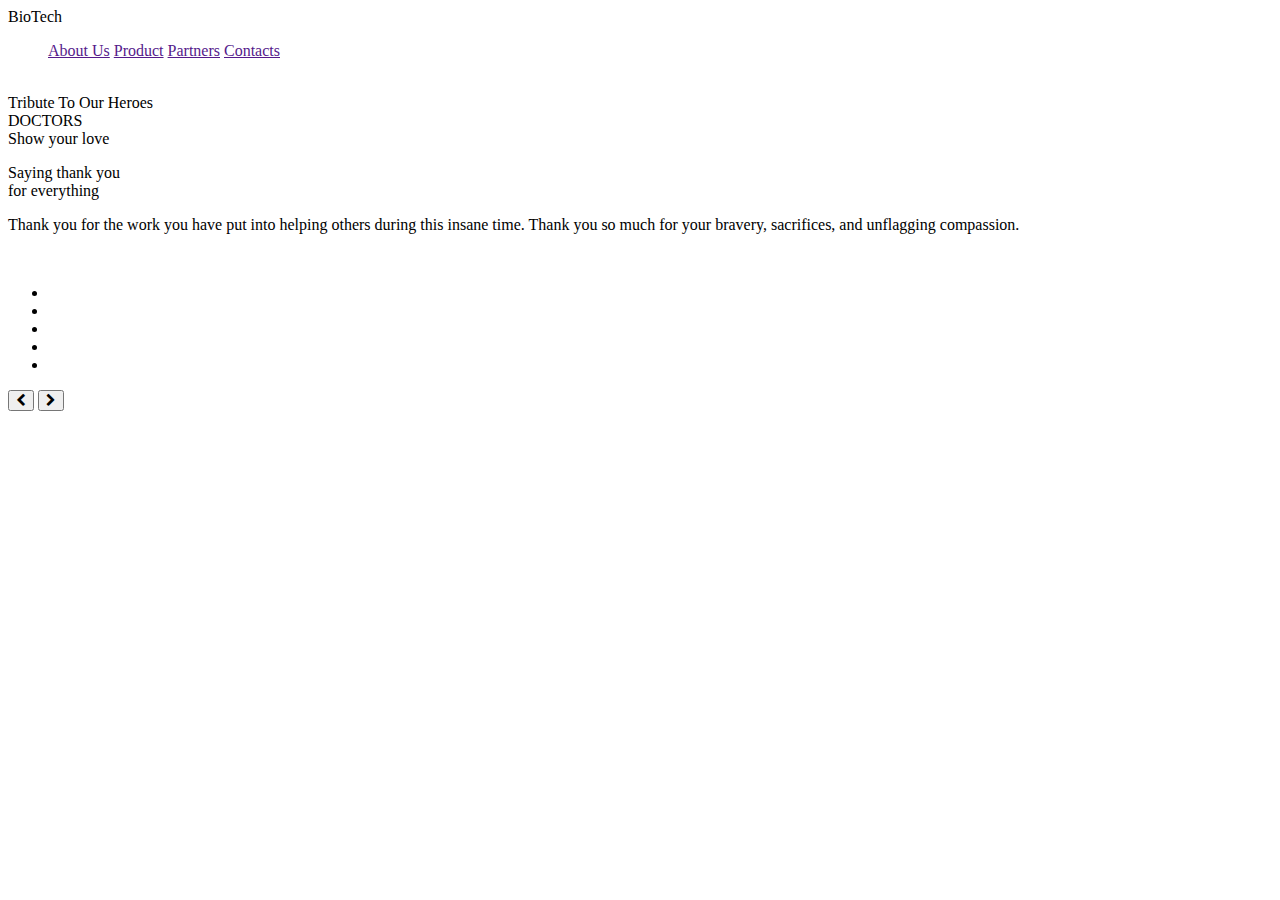
==== index.html @ 7e91f71c "webpage updated" ====
<!DOCTYPE html>
<html lang="en">

<head>
  <meta charset="UTF-8">
  <meta name="viewport" content="width=device-width, initial-scale=1.0">
  <meta http-equiv="X-UA-Compatible" content="ie=edge">
  <link href="https://fonts.googleapis.com/css?family=Montserrat:300,400,500,600,700&display=swap" rel="stylesheet">
  <link rel="stylesheet" href="https://stackpath.bootstrapcdn.com/font-awesome/4.7.0/css/font-awesome.min.css">
  <script src="https://cdnjs.cloudflare.com/ajax/libs/gsap/2.1.2/TweenMax.min.js"></script>
  <script src="https://cdnjs.cloudflare.com/ajax/libs/parallax/3.1.0/parallax.min.js"></script>

  <script src="https://kit.fontawesome.com/a076d05399.js"></script>
  <script src="https://code.jquery.com/jquery-3.5.1.min.js"></script>

  <link rel="stylesheet" href="style.css">
  <title>BioTech</title>
  <link rel="shortcut icon" href="./img/doctor.png">
</head>

<body>

  <div class="wrapper">
    <div class="nav">
      <div class="logo">BioTech</div>

      <div class="menu-links">
        <ul class="menu">
          <a href="">About Us</a>
          <a href="">Product</a>
          <a href="">Partners</a>
          <a href="">Contacts</a>
        </ul>
        <div class="menu-btn">
          <i class="fas fa-bars"></i>
        </div>
        <a class="switch">
          <div class="flicker"></div>
          <div class="sun"></div>
        </a>
      </div>


    </div>

    <div class="content">
      <div class="tagline">Tribute To Our Heroes</div>


      <div class="title">DOCTORS</div>

      <div class="more">
        <a>Show your love</a>
      </div>

      <div class="desc">
        <p>
          Saying <span>thank you</span> <br>
          for everything
        </p>
        <p>
          Thank you for the work you have put into helping others during this insane time. Thank you so much for your bravery, sacrifices, and unflagging compassion.
        </p>
      </div>
    </div>

    <div class="hero">
      <img src="./img/doctor.png" alt="">
    </div>

    <div class="virus">
      <ul id="scene">
        <li class="layer" data-depth="-.1">
          <img src="./img/COVID-1.png" alt="">
        </li>
        <li class="layer" data-depth="-.3">
          <img src="./img/COVID-2.png" alt="">
        </li>
        <li class="layer" data-depth="-1.5">
          <img src="./img/COVID-3.png" alt="">
        </li>
        <li class="layer" data-depth=".1">
          <img src="./img/COVID-4.png" alt="">
        </li>
        <li class="layer" data-depth=".3">
          <img src="./img/COVID-5.png" alt="">
        </li>
      </ul>
    </div>

    <div class="arrows">
      <button class="prev"><i class="fa fa-chevron-left"></i></button>
      <button class="next"><i class="fa fa-chevron-right"></i></button>
    </div>

  </div>
  <script src="./script.js"></script>
</body>

</html>
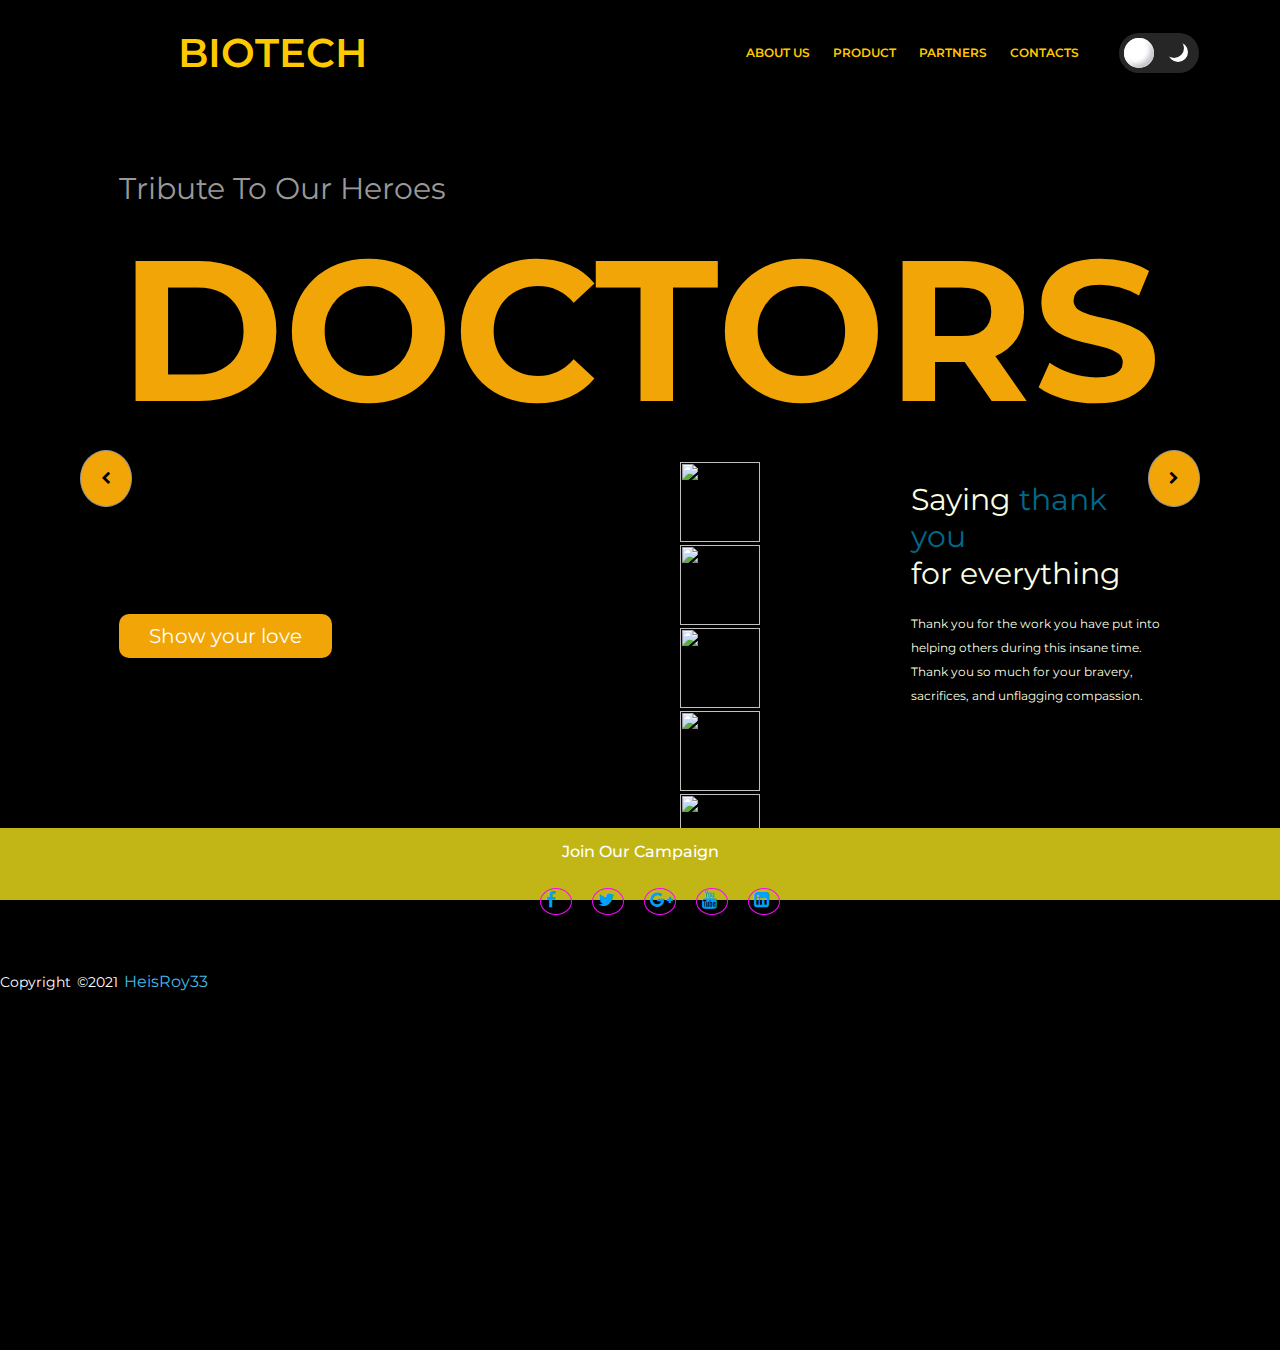
==== commit 38014875: "Added Footer" ====
--- a/index.html
+++ b/index.html
@@ -1,32 +1,31 @@
+<!-- Main home page -->
 <!DOCTYPE html>
 <html lang="en">
 
 <head>
-  <meta charset="UTF-8">
-  <meta name="viewport" content="width=device-width, initial-scale=1.0">
-  <meta http-equiv="X-UA-Compatible" content="ie=edge">
-  <link href="https://fonts.googleapis.com/css?family=Montserrat:300,400,500,600,700&display=swap" rel="stylesheet">
-  <link rel="stylesheet" href="https://stackpath.bootstrapcdn.com/font-awesome/4.7.0/css/font-awesome.min.css">
+  <meta charset="UTF-8" />
+  <meta name="viewport" content="width=device-width, initial-scale=1.0" />
+  <meta http-equiv="X-UA-Compatible" content="ie=edge" />
+  <link href="https://fonts.googleapis.com/css?family=Montserrat:300,400,500,600,700&display=swap" rel="stylesheet" />
+  <link rel="stylesheet" href="https://stackpath.bootstrapcdn.com/font-awesome/4.7.0/css/font-awesome.min.css" />
   <script src="https://cdnjs.cloudflare.com/ajax/libs/gsap/2.1.2/TweenMax.min.js"></script>
   <script src="https://cdnjs.cloudflare.com/ajax/libs/parallax/3.1.0/parallax.min.js"></script>
 
   <script src="https://kit.fontawesome.com/a076d05399.js"></script>
   <script src="https://code.jquery.com/jquery-3.5.1.min.js"></script>
 
-  <link rel="stylesheet" href="style.css">
+  <link rel="stylesheet" href="style.css" />
   <title>BioTech</title>
-  <link rel="shortcut icon" href="./img/doctor.png">
+  <link rel="shortcut icon" href="./assets/doctor.png" />
 </head>
 
 <body>
-
   <div class="wrapper">
     <div class="nav">
       <div class="logo">BioTech</div>
-
       <div class="menu-links">
         <ul class="menu">
-          <a href="">About Us</a>
+          <a href="aboutus.html">About Us</a>
           <a href="">Product</a>
           <a href="">Partners</a>
           <a href="">Contacts</a>
@@ -39,13 +38,9 @@
           <div class="sun"></div>
         </a>
       </div>
-
-
     </div>
-
     <div class="content">
       <div class="tagline">Tribute To Our Heroes</div>
-
 
       <div class="title">DOCTORS</div>
 
@@ -55,35 +50,37 @@
 
       <div class="desc">
         <p>
-          Saying <span>thank you</span> <br>
+          Saying <span>thank you</span> <br />
           for everything
         </p>
         <p>
-          Thank you for the work you have put into helping others during this insane time. Thank you so much for your bravery, sacrifices, and unflagging compassion.
+          Thank you for the work you have put into helping others during this
+          insane time. Thank you so much for your bravery, sacrifices, and
+          unflagging compassion.
         </p>
       </div>
     </div>
 
     <div class="hero">
-      <img src="./img/doctor.png" alt="">
+      <img src="./assets/doctor.png" alt="" />
     </div>
 
     <div class="virus">
       <ul id="scene">
         <li class="layer" data-depth="-.1">
-          <img src="./img/COVID-1.png" alt="">
+          <img src="./assets/COVID-1.png" alt="" />
         </li>
         <li class="layer" data-depth="-.3">
-          <img src="./img/COVID-2.png" alt="">
+          <img src="./assets/COVID-2.png" alt="" />
         </li>
         <li class="layer" data-depth="-1.5">
-          <img src="./img/COVID-3.png" alt="">
+          <img src="./assets/COVID-3.png" alt="" />
         </li>
         <li class="layer" data-depth=".1">
-          <img src="./img/COVID-4.png" alt="">
+          <img src="./assets/COVID-4.png" alt="" />
         </li>
         <li class="layer" data-depth=".3">
-          <img src="./img/COVID-5.png" alt="">
+          <img src="./assets/COVID-5.png" alt="" />
         </li>
       </ul>
     </div>
@@ -92,9 +89,24 @@
       <button class="prev"><i class="fa fa-chevron-left"></i></button>
       <button class="next"><i class="fa fa-chevron-right"></i></button>
     </div>
+  </div>
+  <footer>
+    <div class="footer-content">
+      <h3>Join Our Campaign</h3>
+    </div>
+    <ul class="socials">
+      <li><a href="#"><i class="fa fa-facebook"></i></a></li>
+      <li><a href="#"><i class="fa fa-twitter"></i></a></li>
+      <li><a href="#"><i class="fa fa-google-plus"></i></a></li>
+      <li><a href="#"><i class="fa fa-youtube"></i></a></li>
+      <li><a href="#"><i class="fa fa-linkedin-square"></i></a></li>
+    </ul>
+    <div class="footer-bottom">
+      <p>copyright &copy;2021 <a href="#">HeisRoy33</a> </p>
+    </div>
 
-  </div>
+  </footer>
   <script src="./script.js"></script>
 </body>
 
-</html>
+</html>--- a/style.css
+++ b/style.css
@@ -0,0 +1,523 @@
+@import url('https://fonts.googleapis.com/css2?family=Montserrat:wght@300&display=swap');
+
+body {
+  width: 100%;
+  height: 100vh;
+  font-family: 'Montserrat';
+  font-size: 12px;
+  overflow: auto;
+  background: #000;
+}
+
+ul {
+  list-style: none;
+}
+
+.nav {
+  display: flex;
+  justify-content: space-around;
+  align-items: center;
+  padding-top: 20px;
+  text-transform: uppercase;
+  font-weight: 600;
+}
+
+.logo {
+  font-size: 40px;
+  color: #ffc900;
+}
+
+.menu-links ul {
+  display: inline-block;
+  padding-right: 20px;
+  color: #ffc900;
+}
+
+.menu-links ul a {
+  display: inline-block;
+  padding-right: 20px;
+  color: #ffc900;
+  text-decoration: none;
+}
+
+/* menu btn styling */
+.menu-btn {
+  color: #ffc900;
+  font-size: 23px;
+  cursor: pointer;
+  display: none;
+}
+
+.content {
+  position: absolute;
+  top: 55%;
+  left: 50%;
+  transform: translate(-50%, -50%);
+  display: flex;
+  flex-wrap: wrap;
+  align-items: center;
+  z-index: -1;
+  padding-top: 0px;
+}
+
+.title {
+  flex: 0 0 100%;
+  font-size: 200px;
+  text-transform: uppercase;
+  font-weight: 700;
+  color: #f2a506;
+}
+
+.tagline {
+  flex: 1;
+  font-size: 30px;
+  color: #999;
+}
+
+.more {
+  flex: 1;
+}
+
+.more a {
+  text-decoration: none;
+  font-size: 20px;
+  color: #fff;
+  background: #000;
+  padding: 10px 30px;
+  border-radius: 10px;
+  background-color: #f2a506;
+}
+
+.desc {
+  flex: 0 0 24%;
+  color: #fbffe2;
+}
+
+.desc p:nth-child(1) {
+  font-size: 30px;
+  margin-bottom: 20px;
+}
+
+.desc p:nth-child(2) {
+  line-height: 2;
+  padding-bottom: 100px;
+}
+
+.desc span {
+  color: #00688b;
+}
+
+.hero {
+  position: absolute;
+  top: 50%;
+  left: 50%;
+  z-index: 1;
+}
+
+.hero img {
+  animation: float 4s ease-in-out infinite;
+  max-height: 600px;
+}
+
+@keyframes float {
+  0% {
+    transform: translate(-50%, -46%);
+  }
+  50% {
+    transform: translate(-50%, -54%);
+  }
+  100% {
+    transform: translate(-50%, -46%);
+  }
+}
+
+.virus {
+  width: 100%;
+  height: 100vh;
+  position: absolute;
+  top: 50%;
+  left: 50%;
+  z-index: -1;
+}
+
+.virus img {
+  width: 80px;
+  height: 80px;
+}
+
+.virus .layer:nth-child(1) {
+  top: -100px !important;
+  left: -480px !important;
+}
+
+.virus .layer:nth-child(2) {
+  top: 10px !important;
+  left: 160px !important;
+}
+
+.virus .layer:nth-child(3) {
+  top: -300px !important;
+  left: 160px !important;
+}
+
+.virus .layer:nth-child(4) {
+  top: -10px !important;
+  left: 320px !important;
+}
+
+.virus .layer:nth-child(5) {
+  top: 200px !important;
+  left: -320px !important;
+}
+
+.arrows .prev {
+  position: absolute;
+  top: 50%;
+  left: 80px;
+}
+
+.arrows .next {
+  position: absolute;
+  top: 50%;
+  right: 80px;
+}
+
+.arrows button {
+  border: 1px solid #999;
+  background: transparent;
+  padding: 20px;
+  border-radius: 50%;
+  outline: none;
+  color: #000;
+  background: #f2a506;
+}
+
+.arrows button:hover {
+  color: #f2a506;
+  background: #000;
+}
+
+.switch {
+  width: 80px;
+  height: 40px;
+  border-radius: 20px;
+  background-color: rgb(39, 38, 38);
+  position: fixed;
+}
+
+.flicker {
+  width: 30px;
+  height: 30px;
+  border-radius: 15px;
+  background-color: rgb(255, 255, 255);
+  position: absolute;
+  top: 5px;
+  left: 5px;
+  transition: 0.3s;
+  box-shadow: inset 4px 4px 4px rgb(255, 255, 255),
+    inset -4px -4px 4px rgb(195 193 198 / 90%);
+}
+
+.dark {
+  background-color: rgb(255, 255, 255);
+  transition: 0.3s;
+}
+
+.sun {
+  width: 20px;
+  height: 20px;
+  border-radius: 10px;
+  box-shadow: 4px 4px 0 0 rgb(255, 255, 255);
+  position: absolute;
+  top: 5px;
+  left: 45px;
+}
+
+.dark .flicker {
+  transform: translateX(40px);
+}
+
+.dark > * {
+  color: #000;
+}
+
+.dark p {
+  color: #000;
+}
+
+@media (max-width: 947px) {
+  .menu-btn {
+    display: block;
+    z-index: 999;
+    padding-right: 100px;
+  }
+
+  .menu-btn i.active:before {
+    content: '\f00d';
+  }
+
+  .nav .menu {
+    position: fixed;
+    height: 50vh;
+    left: -100%;
+    top: 0;
+    text-align: center;
+    padding-top: 80px;
+    transition: all 0.3s ease;
+    display: block;
+  }
+
+  .nav .menu.active {
+    left: 0;
+  }
+
+  .nav .menu a {
+    margin: 0;
+    font-size: 10px;
+    padding-right: 10px;
+  }
+
+  .logo {
+    font-size: 20px;
+  }
+
+  .nav {
+    display: flex;
+    justify-content: space-between;
+    align-items: center;
+    padding-top: 20px;
+  }
+
+  .switch {
+    width: 40px;
+    height: 40px;
+    border-radius: 20px;
+    background-color: rgb(39, 38, 38);
+    position: fixed;
+  }
+
+  .tagline {
+    font-size: 15px;
+    padding-top: 20px;
+  }
+
+  .aboutus-tagline {
+    font-size: 15px;
+    padding-top: 20px;
+  }
+
+  .title {
+    font-size: 50px;
+    font-weight: 700;
+  }
+
+  .hero img {
+    animation: float 4s ease-in-out infinite;
+    max-height: 225px;
+    max-width: 225px;
+    padding-left: -100px;
+  }
+
+  .content {
+    position: fixed;
+    top: 27%;
+    left: 25%;
+    padding-left: 100px;
+    padding-top: 106px;
+  }
+
+  .more a {
+    font-size: 10px;
+    padding: 5px 15px;
+  }
+
+  .more {
+    padding-top: 350px;
+  }
+
+  .arrows button {
+    border: 1px solid #999;
+    border-radius: 50%;
+    outline: none;
+    padding-left: -250px;
+    padding: 10px;
+  }
+
+  .arrows .prev {
+    position: absolute;
+    top: 50%;
+    left: 10px;
+  }
+
+  .arrows .next {
+    position: absolute;
+    top: 50%;
+    right: 10px;
+  }
+
+  .desc p:nth-child(1) {
+    font-size: 30px;
+    margin-bottom: 0px;
+  }
+
+  .desc p:nth-child(2) {
+    line-height: 1;
+  }
+
+  .desc {
+    padding-top: 600px;
+  }
+
+  .virus {
+    position: relative;
+    width: 0%;
+    height: 0vh;
+  }
+
+  .aboutus-title {
+    font-size: 30px;
+    font-weight: 200;
+  }
+
+  .virus .layer:nth-child(1) {
+    top: -100px !important;
+    left: -200px !important;
+  }
+
+  .virus .layer:nth-child(2) {
+    top: 10px !important;
+    left: 80px !important;
+  }
+
+  .virus .layer:nth-child(3) {
+    top: -300px !important;
+    left: 80px !important;
+  }
+
+  .virus .layer:nth-child(4) {
+    top: -10px !important;
+    left: 80px !important;
+  }
+
+  .virus .layer:nth-child(5) {
+    top: 100px !important;
+    left: -320px !important;
+  }
+}
+
+.aboutus-title {
+  flex: 0 0 100%;
+  font-size: 35px;
+  font-weight: 200;
+  color: #f2a506;
+  text-align: justify;
+  padding-top: 30px;
+  padding-bottom: 30px;
+}
+
+.aboutus-more {
+  flex: 1;
+  text-align: center;
+}
+
+.aboutus-more a {
+  text-align: center;
+  text-decoration: none;
+  font-size: 20px;
+  color: #fff;
+  background: #000;
+  padding: 10px 30px;
+  border-radius: 10px;
+  background-color: #f2a506;
+}
+
+.aboutus-tagline {
+  flex: 1;
+  font-size: 30px;
+  color: #999;
+  text-align: center;
+}
+
+
+footer{
+  position: absolute;
+  bottom: 0;
+  left: 0;
+  right: 0;
+  background: rgb(194, 182, 22);
+  height: 8vh;
+  width: 100vw;
+  /* padding-top: 40px; */
+  color: #fff;
+  margin-top: 0px;
+} 
+
+.footer-content{
+  display: flex;
+  align-items: center;
+  justify-content: center;
+  flex-direction: column;
+  text-align: center;
+}
+
+.footer-content h3{
+  font-size: 1rem;
+  font-weight: 500;
+  text-transform: capitalize;
+  line-height: 1rem;
+}
+
+.socials{
+  list-style: none;
+  display: flex;
+  align-items: center;
+  justify-content: center;
+  margin: 1rem 0 3rem 0;
+}
+
+.socials li{
+  margin: 0 10px;
+}
+
+.socials a{
+  text-decoration: none;
+  color: rgb(3, 160, 250);
+  border: 1.1px solid rgb(250, 6, 250);
+  padding: 5px;
+  border-radius: 50%;
+}
+
+.socials a i{
+  font-size: 1.1rem;
+  width: 20px;
+  transition: color .4s ease;
+}
+
+.socials a:hover i{
+  color: aqua;
+}
+
+.footer-bottom{
+  background: #000;
+  width: 100vw;
+  /* padding: 20px; */
+  /* padding-bottom: 40px; */
+  text-align: center;
+}
+
+.footer-bottom p{
+  float: left;
+  font-size: 14px;
+  word-spacing: 2px;
+  text-transform: capitalize;
+}
+.footer-bottom p a{
+ color:#44bae8;
+ font-size: 16px;
+ text-decoration: none;
+}
+.footer-bottom span{
+   text-transform: uppercase;
+   opacity: .4;
+   font-weight: 200;
+}
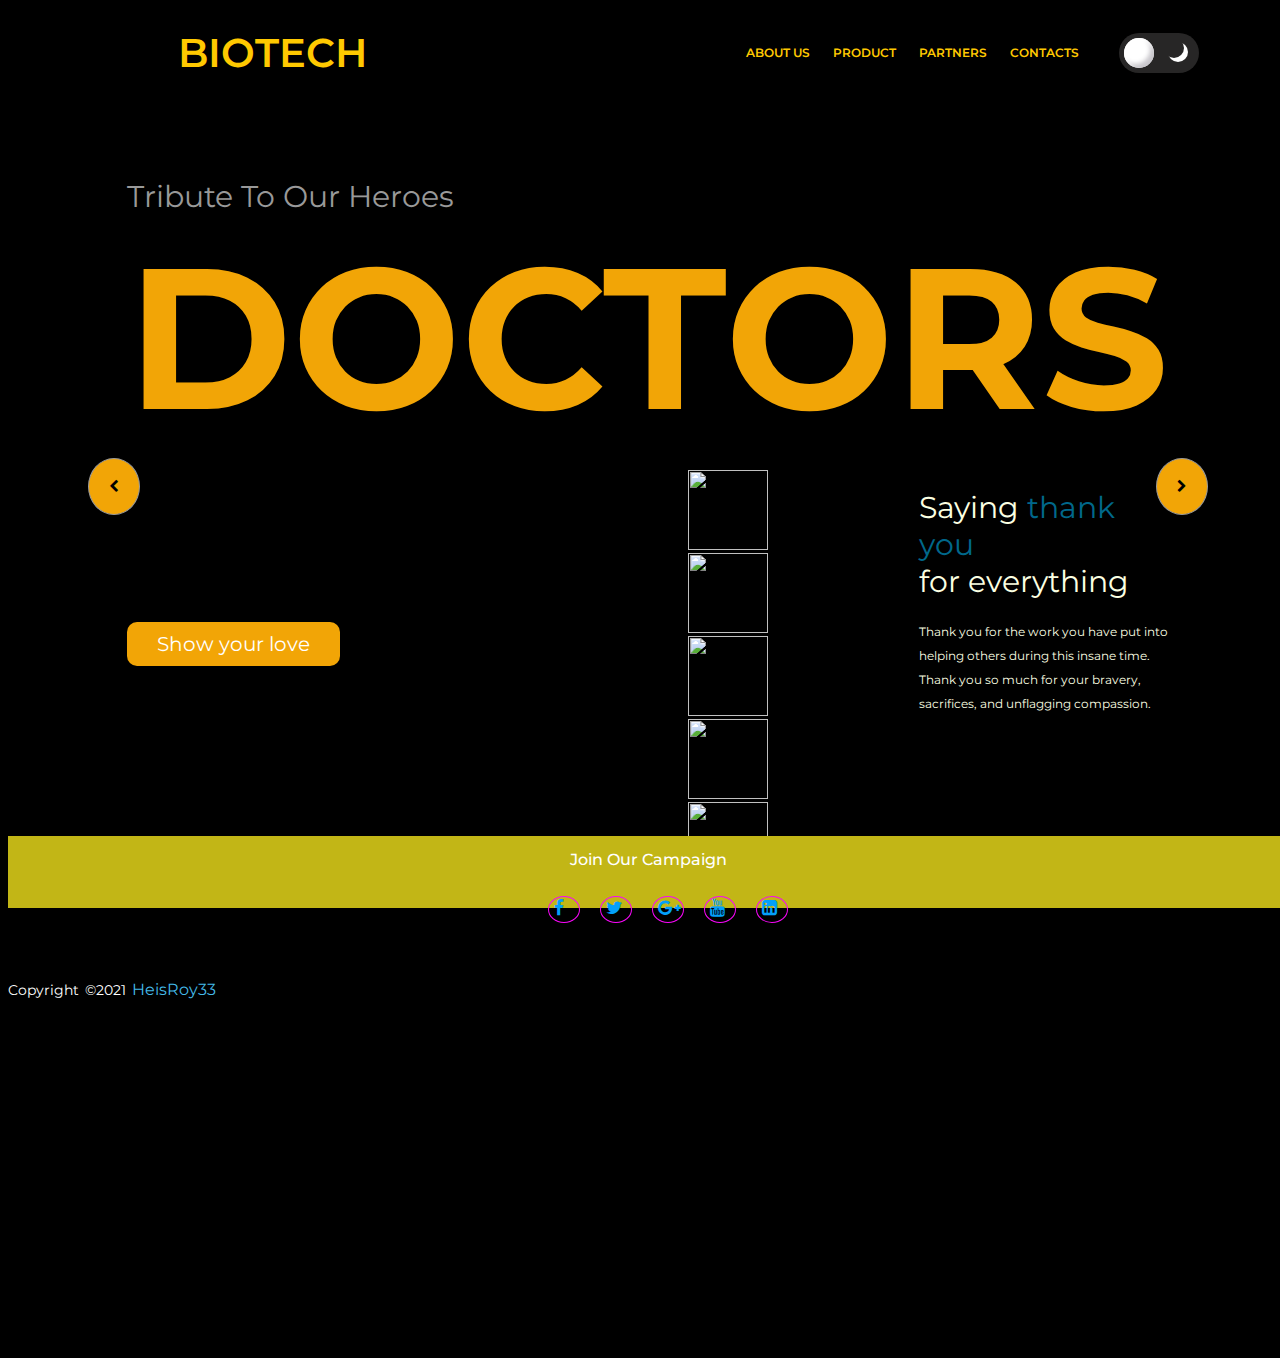
==== commit 9248a23c: "Fix #17 > Added new Contacts page !" ====
--- a/index.html
+++ b/index.html
@@ -1,112 +1,125 @@
 <!-- Main home page -->
 <!DOCTYPE html>
 <html lang="en">
+  <head>
+    <meta charset="UTF-8" />
+    <meta name="viewport" content="width=device-width, initial-scale=1.0" />
+    <meta http-equiv="X-UA-Compatible" content="ie=edge" />
+    <link
+      href="https://fonts.googleapis.com/css?family=Montserrat:300,400,500,600,700&display=swap"
+      rel="stylesheet"
+    />
+    <link
+      rel="stylesheet"
+      href="https://stackpath.bootstrapcdn.com/font-awesome/4.7.0/css/font-awesome.min.css"
+    />
+    <script src="https://cdnjs.cloudflare.com/ajax/libs/gsap/2.1.2/TweenMax.min.js"></script>
+    <script src="https://cdnjs.cloudflare.com/ajax/libs/parallax/3.1.0/parallax.min.js"></script>
 
-<head>
-  <meta charset="UTF-8" />
-  <meta name="viewport" content="width=device-width, initial-scale=1.0" />
-  <meta http-equiv="X-UA-Compatible" content="ie=edge" />
-  <link href="https://fonts.googleapis.com/css?family=Montserrat:300,400,500,600,700&display=swap" rel="stylesheet" />
-  <link rel="stylesheet" href="https://stackpath.bootstrapcdn.com/font-awesome/4.7.0/css/font-awesome.min.css" />
-  <script src="https://cdnjs.cloudflare.com/ajax/libs/gsap/2.1.2/TweenMax.min.js"></script>
-  <script src="https://cdnjs.cloudflare.com/ajax/libs/parallax/3.1.0/parallax.min.js"></script>
+    <script src="https://kit.fontawesome.com/a076d05399.js"></script>
+    <script src="https://code.jquery.com/jquery-3.5.1.min.js"></script>
 
-  <script src="https://kit.fontawesome.com/a076d05399.js"></script>
-  <script src="https://code.jquery.com/jquery-3.5.1.min.js"></script>
+    <link rel="stylesheet" href="style.css" />
+    <title>BioTech</title>
+    <link rel="shortcut icon" href="./assets/doctor.png" />
+  </head>
 
-  <link rel="stylesheet" href="style.css" />
-  <title>BioTech</title>
-  <link rel="shortcut icon" href="./assets/doctor.png" />
-</head>
+  <body>
+    <div class="wrapper">
+      <div class="nav">
+        <div class="logo">BioTech</div>
+        <div class="menu-links">
+          <ul class="menu">
+            <a href="aboutus.html">About Us</a>
+            <a href="">Product</a>
+            <a href="partners.html">Partners</a>
+            <a href="contacts.html">Contacts</a>
+          </ul>
+          <div class="menu-btn">
+            <i class="fas fa-bars"></i>
+          </div>
+          <a class="switch">
+            <div class="flicker"></div>
+            <div class="sun"></div>
+          </a>
+        </div>
+      </div>
+      <div class="content">
+        <div class="tagline">Tribute To Our Heroes</div>
 
-<body>
-  <div class="wrapper">
-    <div class="nav">
-      <div class="logo">BioTech</div>
-      <div class="menu-links">
-        <ul class="menu">
-          <a href="aboutus.html">About Us</a>
-          <a href="">Product</a>
-          <a href="">Partners</a>
-          <a href="">Contacts</a>
+        <div class="title">DOCTORS</div>
+
+        <div class="more">
+          <a>Show your love</a>
+        </div>
+
+        <div class="desc">
+          <p>
+            Saying <span>thank you</span> <br />
+            for everything
+          </p>
+          <p>
+            Thank you for the work you have put into helping others during this
+            insane time. Thank you so much for your bravery, sacrifices, and
+            unflagging compassion.
+          </p>
+        </div>
+      </div>
+
+      <div class="hero">
+        <img src="./assets/doctor.png" alt="" />
+      </div>
+
+      <div class="virus">
+        <ul id="scene">
+          <li class="layer" data-depth="-.1">
+            <img src="./assets/COVID-1.png" alt="" />
+          </li>
+          <li class="layer" data-depth="-.3">
+            <img src="./assets/COVID-2.png" alt="" />
+          </li>
+          <li class="layer" data-depth="-1.5">
+            <img src="./assets/COVID-3.png" alt="" />
+          </li>
+          <li class="layer" data-depth=".1">
+            <img src="./assets/COVID-4.png" alt="" />
+          </li>
+          <li class="layer" data-depth=".3">
+            <img src="./assets/COVID-5.png" alt="" />
+          </li>
         </ul>
-        <div class="menu-btn">
-          <i class="fas fa-bars"></i>
-        </div>
-        <a class="switch">
-          <div class="flicker"></div>
-          <div class="sun"></div>
-        </a>
+      </div>
+
+      <div class="arrows">
+        <button class="prev"><i class="fa fa-chevron-left"></i></button>
+        <button class="next"><i class="fa fa-chevron-right"></i></button>
       </div>
     </div>
-    <div class="content">
-      <div class="tagline">Tribute To Our Heroes</div>
-
-      <div class="title">DOCTORS</div>
-
-      <div class="more">
-        <a>Show your love</a>
+    <footer>
+      <div class="footer-content">
+        <h3>Join Our Campaign</h3>
       </div>
-
-      <div class="desc">
-        <p>
-          Saying <span>thank you</span> <br />
-          for everything
-        </p>
-        <p>
-          Thank you for the work you have put into helping others during this
-          insane time. Thank you so much for your bravery, sacrifices, and
-          unflagging compassion.
-        </p>
-      </div>
-    </div>
-
-    <div class="hero">
-      <img src="./assets/doctor.png" alt="" />
-    </div>
-
-    <div class="virus">
-      <ul id="scene">
-        <li class="layer" data-depth="-.1">
-          <img src="./assets/COVID-1.png" alt="" />
+      <ul class="socials">
+        <li>
+          <a href="#"><i class="fa fa-facebook"></i></a>
         </li>
-        <li class="layer" data-depth="-.3">
-          <img src="./assets/COVID-2.png" alt="" />
+        <li>
+          <a href="#"><i class="fa fa-twitter"></i></a>
         </li>
-        <li class="layer" data-depth="-1.5">
-          <img src="./assets/COVID-3.png" alt="" />
+        <li>
+          <a href="#"><i class="fa fa-google-plus"></i></a>
         </li>
-        <li class="layer" data-depth=".1">
-          <img src="./assets/COVID-4.png" alt="" />
+        <li>
+          <a href="#"><i class="fa fa-youtube"></i></a>
         </li>
-        <li class="layer" data-depth=".3">
-          <img src="./assets/COVID-5.png" alt="" />
+        <li>
+          <a href="#"><i class="fa fa-linkedin-square"></i></a>
         </li>
       </ul>
-    </div>
-
-    <div class="arrows">
-      <button class="prev"><i class="fa fa-chevron-left"></i></button>
-      <button class="next"><i class="fa fa-chevron-right"></i></button>
-    </div>
-  </div>
-  <footer>
-    <div class="footer-content">
-      <h3>Join Our Campaign</h3>
-    </div>
-    <ul class="socials">
-      <li><a href="#"><i class="fa fa-facebook"></i></a></li>
-      <li><a href="#"><i class="fa fa-twitter"></i></a></li>
-      <li><a href="#"><i class="fa fa-google-plus"></i></a></li>
-      <li><a href="#"><i class="fa fa-youtube"></i></a></li>
-      <li><a href="#"><i class="fa fa-linkedin-square"></i></a></li>
-    </ul>
-    <div class="footer-bottom">
-      <p>copyright &copy;2021 <a href="#">HeisRoy33</a> </p>
-    </div>
-
-  </footer>
-  <script src="./script.js"></script>
-</body>
-
-</html>+      <div class="footer-bottom">
+        <p>copyright &copy;2021 <a href="#">HeisRoy33</a></p>
+      </div>
+    </footer>
+    <script src="./script.js"></script>
+  </body>
+</html>
--- a/style.css
+++ b/style.css
@@ -1,4 +1,19 @@
 @import url('https://fonts.googleapis.com/css2?family=Montserrat:wght@300&display=swap');
+
+/* body {
+  width: 100%;
+  height: 100vh;
+  font-family: 'Montserrat';
+  font-size: 12px;
+  overflow: visible;
+  background: #000;
+  top: 0px;
+  right: 0px;
+  bottom: 0px;
+  left: 0px;
+  position: absolute;
+  scroll-behavior: unset;
+} */
 
 body {
   width: 100%;
@@ -7,6 +22,13 @@
   font-size: 12px;
   overflow: auto;
   background: #000;
+  top: 0px;
+  right: 0px;
+  bottom: 0px;
+  left: 0px;
+  position: absolute;
+  overflow-x: hidden; /* Hide horizontal scrollbar */
+  overflow-y: hidden; /* Hide vertical scrollbar */
 }
 
 ul {
@@ -86,6 +108,7 @@
   padding: 10px 30px;
   border-radius: 10px;
   background-color: #f2a506;
+  cursor: pointer;
 }
 
 .desc {
@@ -195,6 +218,7 @@
 .arrows button:hover {
   color: #f2a506;
   background: #000;
+  cursor: pointer;
 }
 
 .switch {
@@ -203,6 +227,7 @@
   border-radius: 20px;
   background-color: rgb(39, 38, 38);
   position: fixed;
+  cursor: pointer;
 }
 
 .flicker {
@@ -294,6 +319,7 @@
     border-radius: 20px;
     background-color: rgb(39, 38, 38);
     position: fixed;
+    cursor: pointer;
   }
 
   .tagline {
@@ -429,6 +455,7 @@
   padding: 10px 30px;
   border-radius: 10px;
   background-color: #f2a506;
+  cursor: pointer;
 }
 
 .aboutus-tagline {
@@ -438,8 +465,7 @@
   text-align: center;
 }
 
-
-footer{
+footer {
   position: absolute;
   bottom: 0;
   left: 0;
@@ -450,9 +476,9 @@
   /* padding-top: 40px; */
   color: #fff;
   margin-top: 0px;
-} 
-
-.footer-content{
+}
+
+.footer-content {
   display: flex;
   align-items: center;
   justify-content: center;
@@ -460,14 +486,14 @@
   text-align: center;
 }
 
-.footer-content h3{
+.footer-content h3 {
   font-size: 1rem;
   font-weight: 500;
   text-transform: capitalize;
   line-height: 1rem;
 }
 
-.socials{
+.socials {
   list-style: none;
   display: flex;
   align-items: center;
@@ -475,11 +501,11 @@
   margin: 1rem 0 3rem 0;
 }
 
-.socials li{
+.socials li {
   margin: 0 10px;
 }
 
-.socials a{
+.socials a {
   text-decoration: none;
   color: rgb(3, 160, 250);
   border: 1.1px solid rgb(250, 6, 250);
@@ -487,17 +513,17 @@
   border-radius: 50%;
 }
 
-.socials a i{
+.socials a i {
   font-size: 1.1rem;
   width: 20px;
-  transition: color .4s ease;
-}
-
-.socials a:hover i{
+  transition: color 0.4s ease;
+}
+
+.socials a:hover i {
   color: aqua;
 }
 
-.footer-bottom{
+.footer-bottom {
   background: #000;
   width: 100vw;
   /* padding: 20px; */
@@ -505,19 +531,19 @@
   text-align: center;
 }
 
-.footer-bottom p{
+.footer-bottom p {
   float: left;
   font-size: 14px;
   word-spacing: 2px;
   text-transform: capitalize;
 }
-.footer-bottom p a{
- color:#44bae8;
- font-size: 16px;
- text-decoration: none;
-}
-.footer-bottom span{
-   text-transform: uppercase;
-   opacity: .4;
-   font-weight: 200;
-}
+.footer-bottom p a {
+  color: #44bae8;
+  font-size: 16px;
+  text-decoration: none;
+}
+.footer-bottom span {
+  text-transform: uppercase;
+  opacity: 0.4;
+  font-weight: 200;
+}
